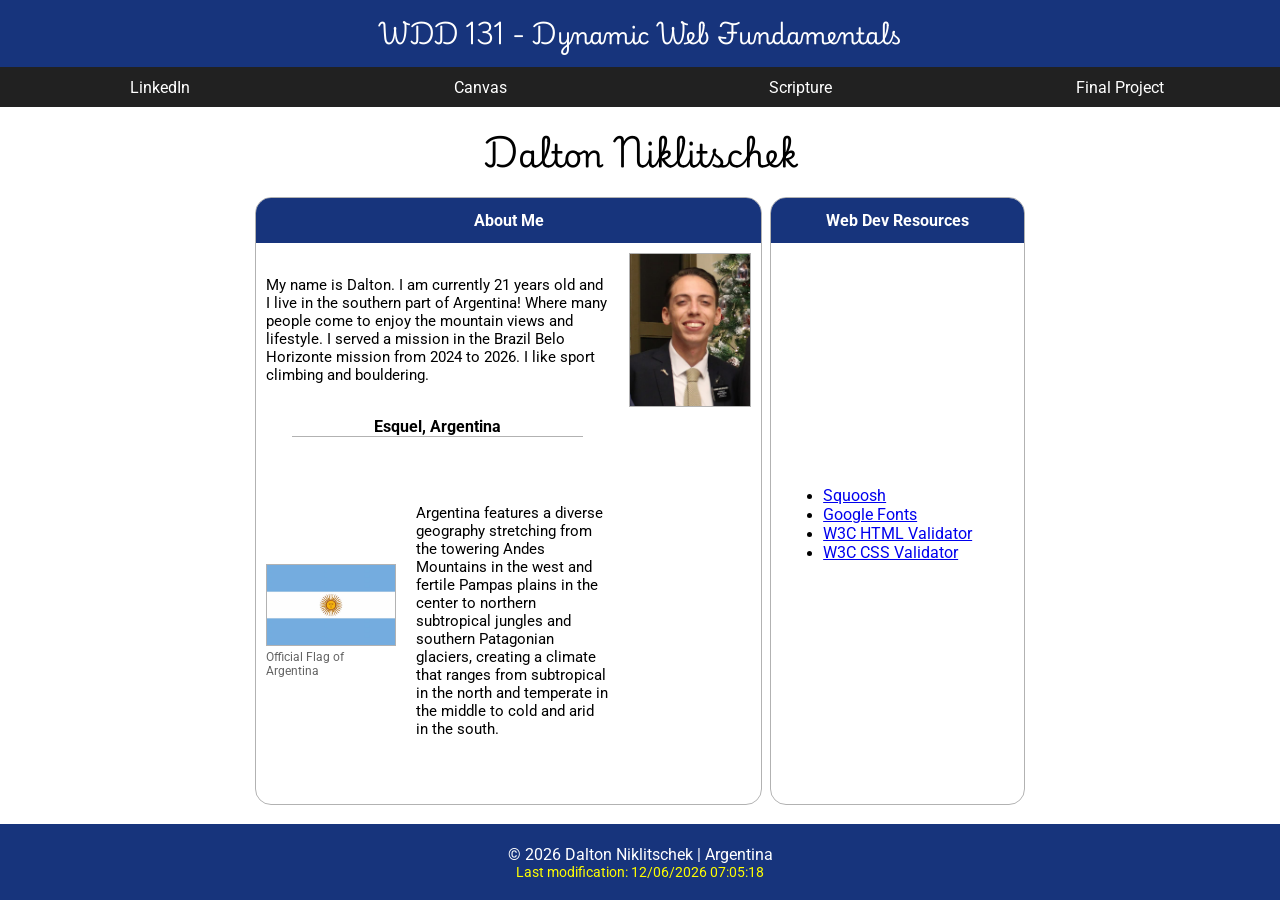
==== index.html @ 197969a7 "W01 Assignment" ====
<!DOCTYPE html>
<html lang="en">

<head>
    <meta charset="UTF-8">
    <meta name="viewport" content="width=device-width, initial-scale=1.0">
    <title>WDD 131 – Dynamic Web Fundamentals – Dalton Niklitschek</title>
    <meta name="description" content="WDD 131 – Dynamic Web Fundamentals Index Page | Dalton Niklitschek">
    <meta name="author" content="Dalton Niklitschek">
    <link rel="stylesheet" href="styles/base.css">
    <script src="scripts/getdates.js" defer></script>

    <link rel="preconnect" href="https://fonts.googleapis.com">
    <link rel="preconnect" href="https://fonts.gstatic.com" crossorigin>
    <link
        href="https://fonts.googleapis.com/css2?family=Playwrite+IT+Trad:wght@100..400&family=Roboto:wght@350&display=swap"
        rel="stylesheet">
</head>

<body>
    <header>
        <div class="header-title">
            <span id="course-title">WDD 131 - Dynamic Web Fundamentals</span>
        </div>
        <nav>
            <a href="https://www.linkedin.com/in/jocinik/">LinkedIn</a>
            <a href="https://byupw.instructure.com/">Canvas</a>
            <a href="https://www.churchofjesuschrist.org/study/scriptures/bofm/2-ne/32?lang=eng&id=p3#p3">Scripture</a>
            <a href="">Final Project</a>
        </nav>
    </header>
    <main>
        <h1>Dalton Niklitschek</h1>
        <section class="card">
            <h2>About Me</h2>

            <p class="bio-text">
                My name is Dalton. I am currently 21 years old and I live in the southern part of Argentina! Where many
                people come to enjoy the mountain views and lifestyle. I served a mission in the Brazil Belo Horizonte
                mission from 2024 to 2026. I like sport climbing and bouldering.
            </p>
            <img src="images/portrait.jpg" alt="Portrait of Dalton Niklitschek" class="portrait-image">
            <h4 class="location-title">Esquel, Argentina</h4>

            <div class="flag-container">
                <figure>
                    <img src="images/argentina-flag.jpg" alt="Flag of Argentina">
                    <figcaption>Official Flag of Argentina</figcaption>
                </figure>
            </div>
            <p class="country-text">
                Argentina features a diverse geography stretching from the towering Andes Mountains in the west and
                fertile Pampas plains in the center to northern subtropical jungles and southern Patagonian glaciers,
                creating a climate that ranges from subtropical in the north and temperate in the middle to cold and
                arid in the south.
            </p>
        </section>
        <section class="card">
            <h3>Web Dev Resources</h3>
            <ul>
                <li><a href="https://squoosh.app/">Squoosh</a></li>
                <li><a href="https://fonts.google.com/">Google Fonts</a></li>
                <li><a href="https://validator.w3.org/">W3C HTML Validator</a></li>
                <li><a href="https://jigsaw.w3.org/css-validator/">W3C CSS Validator</a></li>
            </ul>
        </section>
    </main>
    <footer>
        <p>© <span id="currentyear"></span> Dalton Niklitschek | Argentina</p>
        <p id="lastModified">Hola</p>
    </footer>
</body>

</html>
---- styles/base.css ----
:root {
    --primary-font: "Roboto", sans-serif;
    --accent-font: "Playwrite IT Trad", cursive;
    --primary-color: rgb(23, 52, 124);
}

* {
    margin: 0;
    padding: 0;
}

body {
    display: flex;
    height: 100vh;
    flex-direction: column;
}

p,
h2,
h3,
a,
figcaption {
    font-family: var(--primary-font);
}

p,
h2,
h3,
h4,
a {
    font-size: 16px;
}

header {
    display: flex;
    background-color: var(--primary-color);
    flex-direction: column;
    justify-content: space-between;
    align-items: center;
}

header span {
    display: block;
    font-family: var(--accent-font);
    font-size: 23px;
    padding: 12px;
    color: rgb(255 255 255);
}

header nav {
    display: flex;
    height: 40px;
    width: 100%;
    background-color: rgb(33, 33, 33);
}

header nav a {
    display: flex;
    justify-content: center;
    align-items: center;
    height: 100%;
    width: 100%;
    text-decoration: none;
    color: rgb(255 255 255);
}

header nav a:hover {
    text-decoration: overline;
}

main {
    flex: 1;
    display: grid;
    width: 60vw;
    grid: auto 1fr / 2fr 1fr;
    column-gap: 10px;
    align-self: center;
    justify-content: center;
    justify-items: center;
    align-items: center;
    padding-bottom: 20px;
}

main h1 {
    font-family: var(--accent-font);
    grid-column: 1/3;
    padding: 16px 0px;
    font-size: 32px;
}

footer {
    display: flex;
    height: 76px;
    background-color: var(--primary-color);
    flex-direction: column;
    justify-content: center;
    align-items: center;
}

footer p {
    color: rgb(255 255 255);
}

.header-title {
    flex: 1;
    display: flex;
    flex-direction: column;
    justify-content: center;
}

.card {
    display: grid;
    grid: repeat(3, max-content) 1fr / repeat(4, 1fr);
    width: 100%;
    height: 100%;
    border: 1px solid rgb(0 0 0 / 0.3);
    border-radius: 16px;
    overflow: hidden;
    justify-items: center;
    align-items: center;
}

.card h2,
.card h3 {
    grid-column: 1/5;
    grid-row: 1/2;
    display: flex;
    justify-content: center;
    align-items: center;
    width: 100%;
    padding: 13px;
    background-color: var(--primary-color);
    color: rgb(255 255 255);
}

.card ul {
    grid-column: 1/5;
    grid-row: 2/-1;
    display: flex;
    flex-direction: column;
    justify-content: center;
}

.portrait-image {
    grid-column: 4/5;
    grid-row: 2/3;
    border: 1px solid rgb(0 0 0 / 0.3);
    width: 120px;
    margin: 10px;
}

.flag-container {
    grid-column: 1/2;
    grid-row: 4/5;
    margin: 10px;
}

.flag-container img {
    width: 128px;
    border: 1px solid rgb(0 0 0 / 0.3);
}

.flag-container figcaption {
    font-size: 12px;
    color: rgb(100, 100, 100);
}

.bio-text {
    grid-column: 1/4;
    grid-row: 2/3;
    margin: 10px;
    font-size: 15px;
}

.location-title {
    grid-column: 1/4;
    grid-row: 3/4;
    font-family: var(--primary-font);
    border-bottom: 1px solid rgb(0 0 0 / 0.3);
    width: 80%;

    display: flex;
    justify-content: center;
    text-align: center;
}

.country-text {
    grid-column: 2/4;
    grid-row: 4/5;
    margin: 10px;
    font-size: 15px;
}

#lastModified {
    font-size: 14px;
    color: rgb(255, 255, 0);
}
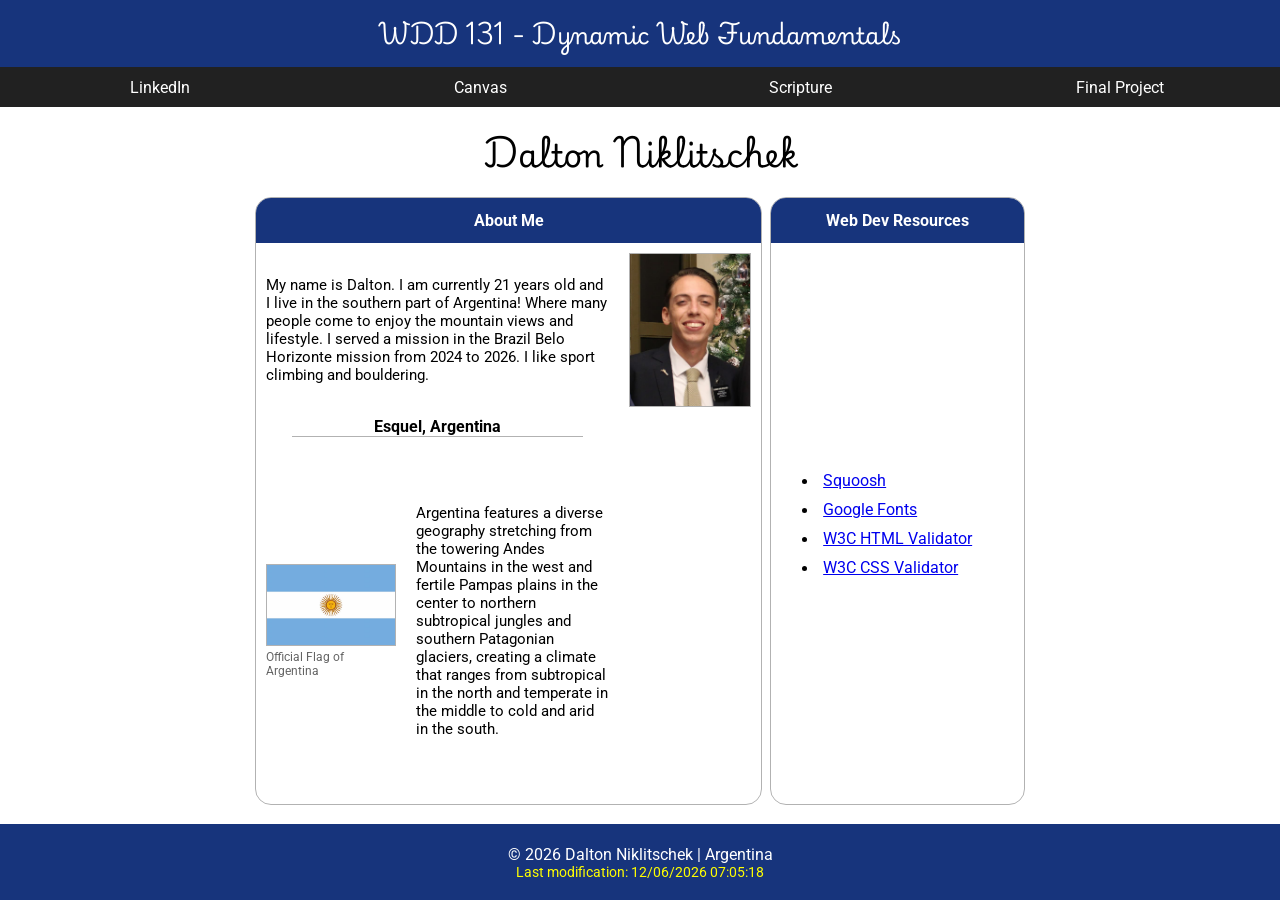
==== commit e4fc7e13: "Fixed headings order and touch button size" ====
--- a/index.html
+++ b/index.html
@@ -40,7 +40,7 @@
                 mission from 2024 to 2026. I like sport climbing and bouldering.
             </p>
             <img src="images/portrait.jpg" alt="Portrait of Dalton Niklitschek" class="portrait-image">
-            <h4 class="location-title">Esquel, Argentina</h4>
+            <h3 class="location-title">Esquel, Argentina</h3>
 
             <div class="flag-container">
                 <figure>
@@ -56,7 +56,7 @@
             </p>
         </section>
         <section class="card">
-            <h3>Web Dev Resources</h3>
+            <h4>Web Dev Resources</h4>
             <ul>
                 <li><a href="https://squoosh.app/">Squoosh</a></li>
                 <li><a href="https://fonts.google.com/">Google Fonts</a></li>
--- a/styles/base.css
+++ b/styles/base.css
@@ -17,7 +17,7 @@
 
 p,
 h2,
-h3,
+h4,
 a,
 figcaption {
     font-family: var(--primary-font);
@@ -121,7 +121,7 @@
 }
 
 .card h2,
-.card h3 {
+.card h4 {
     grid-column: 1/5;
     grid-row: 1/2;
     display: flex;
@@ -139,6 +139,10 @@
     display: flex;
     flex-direction: column;
     justify-content: center;
+}
+
+.card ul li {
+    padding: 5px;
 }
 
 .portrait-image {
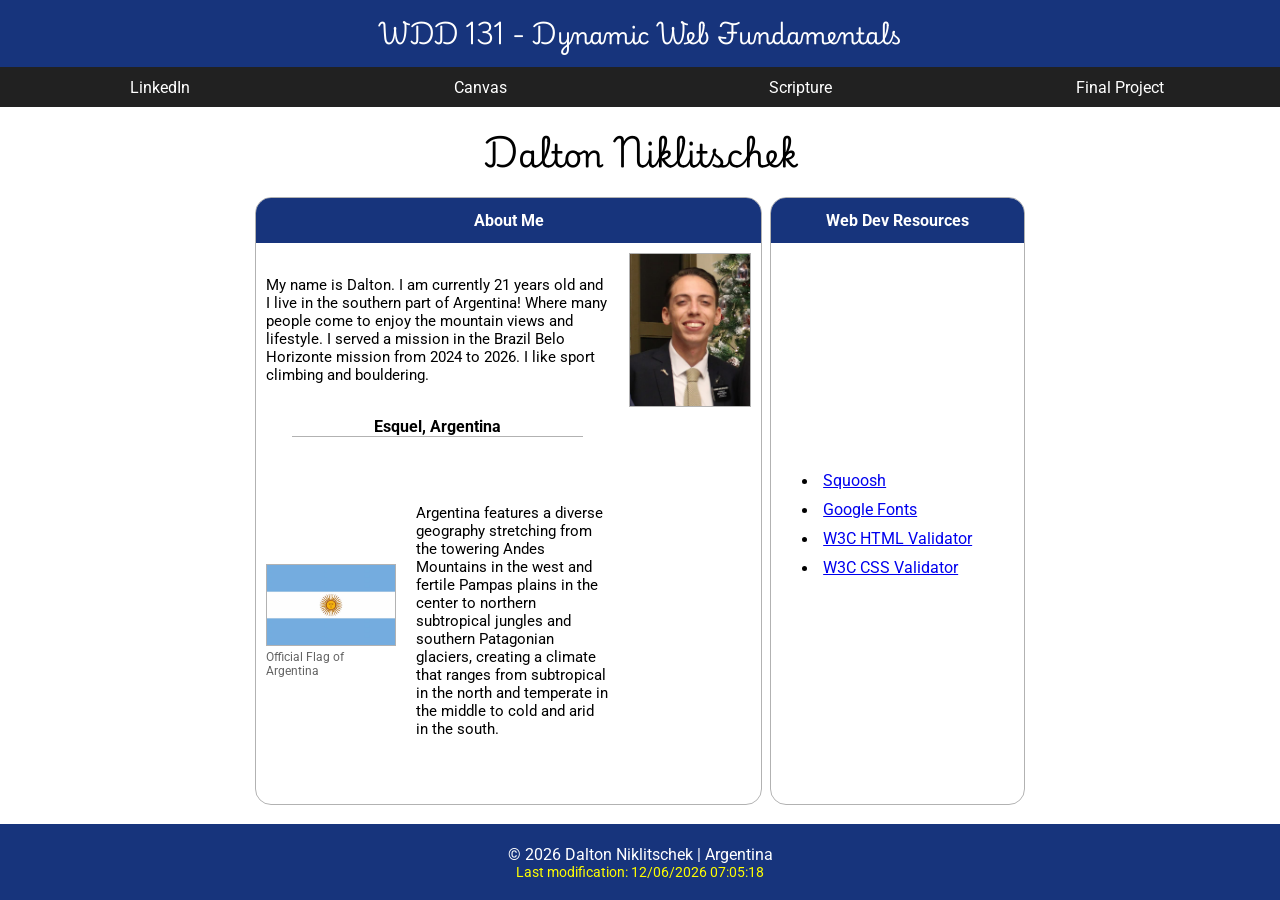
==== commit 300a1121: "Fixed empty <a>" ====
--- a/index.html
+++ b/index.html
@@ -26,7 +26,7 @@
             <a href="https://www.linkedin.com/in/jocinik/">LinkedIn</a>
             <a href="https://byupw.instructure.com/">Canvas</a>
             <a href="https://www.churchofjesuschrist.org/study/scriptures/bofm/2-ne/32?lang=eng&id=p3#p3">Scripture</a>
-            <a href="">Final Project</a>
+            <a href="#">Final Project</a>
         </nav>
     </header>
     <main>
